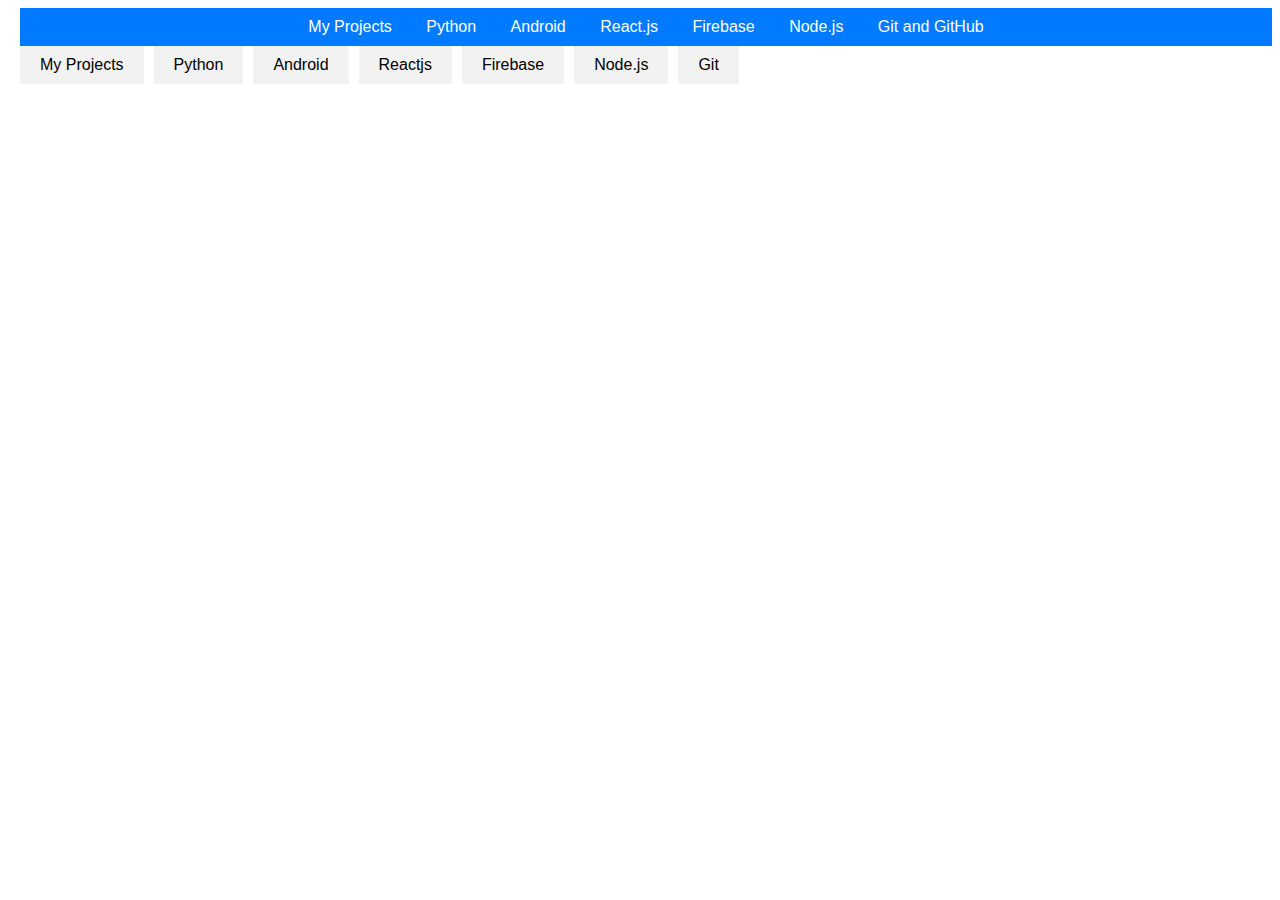
==== project-note.html @ 3fdd31a0 "Development page" ====
<!DOCTYPE html>
<html lang="en">

<head>
    <meta charset="UTF-8">
    <meta name="viewport" content="width=device-width, initial-scale=1.0">
    <title>Topics Navigation</title>
    <style>
        body {
            font-family: Arial, sans-serif;
            margin-left: 20px;
        }

        nav {
            background-color: #007bff;
            padding: 10px;
            text-align: center;
        }

        nav a {
            color: white;
            text-decoration: none;
            margin: 0 15px;
        }
        .development a {
            display: block; /* Display sub-topic links vertically */
            margin: 5px 0; /* Add some spacing between sub-topic links */
        }
        .co {
        color: red;
        font-weight: bold;
    }
    .text-container {
        margin-left: 20px;
    width: 800px; /* Set a fixed width for the text container */
    text-align: justify;
}

.text-container p {
     /* Make paragraphs inline to allow justifying each line individually display: inline;*/
    width: 100%; /* Set the width to 100% to allow justification */
}
.tab-container {
    display: flex;
}

.tab {
    cursor: pointer;
    padding: 10px 20px;
    margin-right: 10px;
    background-color: #f2f2f2;
}

.tab-content {
    display: none;
}

.tab-content.show {
    display: block;
}
    </style>
</head>

<body>
    <nav>
        <a href="#myprojects">My Projects</a>
        <a href="#python">Python</a>
        <a href="#android">Android</a>
        <a href="#reactjs">React.js</a>
        <a href="#firebase">Firebase</a>
        <a href="#nodejs">Node.js</a>
        <a href="#git">Git and GitHub</a>
    </nav>
    <div class="tab-container">
        <div class="tab" onclick="showTab('tab1')">My Projects</div>
        <div class="tab" onclick="showTab('tab2')">Python</div>
        <div class="tab" onclick="showTab('tab3')">Android</div>
        <div class="tab" onclick="showTab('tab4')">Reactjs</div>
        <div class="tab" onclick="showTab('tab5')">Firebase</div>
        <div class="tab" onclick="showTab('tab6')">Node.js</div>
        <div class="tab" onclick="showTab('tab7')">Git</div>
    </div>
    <div id="tab1Content" class="tab-content">
        <div id="myprojects">
            <h1>My Projects</h1>
            <div class="development">
                <a href="#py">Python</a>
                <a href="#apk">Android</a>
                <a href="#rjs">Reactjs</a>
                <a href="#ino">Arduino</a>
            <!-- Add more sub-topic links as needed -->
            </div>
            <div id="py">
                <h1>Python</h1>
                <div class="text-container">
                    IDE Pycham
                    1.chatBoat	- Programme to learn Flask
                    2.TelegramBoat - Bot in messaging app Telegram
                    3. esp32cam – to display the esp32camera video stream(ip)
                    3.esp32cam_attendance- Attendance system using face recognition ,                                data entered in google sheet
                    4.PJ_QR – QR code generator
                    5.smartPowerRouter – Power router for Source to Load (GUI interface)
                    6.openaiProject - It is OpenAI based chat programme in python
                    8.testProject - contains learning python codes .
                    9.webApp - Flask project
                </div>
            </div>
            <div id="apk">
                <h1>Android</h1>
                <div class="text-container">
                    Language: Java
                    IDE : Android Studio
                    1.CameraXMLkit *
                    2.DdeccsFDsms *
                    3.DDECCSsms *
                    4.dhg *
                    5.QRscan*
                    6.DSNGapp*
                    7.DTT *
                    8.ENG_MIS *
                    9.FaceDetectionAPI*
                    10.FragmentActivity
                    11.FreagmentTest
                    12.HomeApplication
                    13.HomeoCovid
                    14.HomeSmartD
                    15.Mask
                    16.MaskControl
                    17.MaskDetector
                    18.MyRobot
                    19.PictureApplication
                    20.Relax21D
                    21.SmartHome
                    22.SMSVerifyApp
                    23.VirtualLab
                    24.ZoomActivity
                </div>
            </div>
            <div id="rjs">
                <h1>Reactjs</h1>
                <div class="text-container">
                    IDE – VS Code
                    Folder	URL	Hosting
                    Wehelp	wehelp-381512.web.app    	Firebase
                    MY-APP	Latheefdd.github.io/myreactapp/	github
                    Ulsapp-firebase-host	https://ulsapp.web.app	Firebase
                </div>
            </div>
            <div id="ino">
                <h1>Arduino</h1>
                <div class="text-container">

                </div>
            </div>
        </div>
    </div>
    <div id="tab2Content" class="tab-content">
        <div id="python">
            <h1>Python</h1>
            <div class="development">
                <a href="#venv">Introduction to Venv</a>
                <a href="#conda-env">CONDA environment</a>
                <a href="#opencv">Introduction to openCV</a>
                <a href="#face-recognition">Face Recognition</a>
                <!-- Add more sub-topic links as needed -->
            </div>
            <div id="venv">
                <h2>Virtual Environment</h2>
                <div class="text-container">
                    <h3>To activate a virtual environment (venv) in PyCharm, follow these steps:</h3>
                    <p>Navigate to Your Project directory:<span class="co">C:\Users\lathe\PROJECT\PycharmProjects</span> </p>
                    <p>Create a Virtual Environment:	<span class="co">python -m venv venv_name</span>  </p>
                    <p>Activate the Virtual Environment:<span class="co">.\venv_name\Scripts\Activate</span> </p>
                    <p>Once activated, your PowerShell prompt should change, indicating that you are now working within the virtual environment. You can install packages and run Python scripts isolated within this environment. </p>
                    <p>deactivate the virtual environment : deactivate</p>
                </div>
                    <h2>Recreate Virtual Environment: </h2>
                    <div class="text-container">
                        <p>Navigate to your project directory. Delete the existing venv folder (if it exists):<span class="co">rd /s /q venv</span></p>
                        <p>Create a new virtual environment:<span class="co"></span>python -m venv venv</p>
                    </div>
            </div>
            <h2>Conda Environment</h2>
            <div id="conda-env">
                <div class="text-container">
                <p>To switch from a virtual environment created with venv (the standard Python virtual environment tool)to a Conda environment, you can follow these steps:</p>
                <p>If your virtual environment (created with venv) is currently activated, deactivate it first. In your terminal or command prompt, simply type:
                venv\Scripts\deactivate</p>
                <p>Create a New Conda Environment:<span class="co">conda create --name myenv python=3.8</span></p>
                <p>Activate the Conda Environment:<span class="co">conda activate myenv</span></p>
                <p>To deactivate the Conda environment and switch back to your system's default Python environment, you can use the following command:
                <span class="co">conda deactivate</p>
                <p>This will deactivate the currently active Conda environment, allowing you to return to the base Conda environment or the system's  default Python environment.</p>
                <p>When you are using a Conda environment as your Python interpreter in PyCharm, you can install libraries directly from within PyCharm. Here's how you can do it:</p>
                <p>Open your PyCharm IDE and make sure your project is open.Configure Conda Interpreter: in the project settings.</p>
                <p><span class="co">File > Settings >Project: Select your project name > Python Interpreter.</span> </p>
                <p>Here, select your Conda environment from the drop-down menu.</p>
                <p>If it's not listed, you can add it by clicking on the gear icon and choosing "Add..." and then selecting "Conda Environment."</p>
                <p>Once your Conda environment is set, you can install libraries from within PyCharm. Open the terminal within PyCharm by clicking on View > Tool Windows > Terminal.</p>
                <p>In the terminal, use the conda install command to install libraries. For example, to install the numpy library, you would type:<span class="co">conda install numpy</span></p>
                <p>Remember to ensure that your Conda environment is activated when you are working in the terminal within PyCharm.</p>
                </div>
            </div>
            <div id="opencv">
                <h2>openCV computer vision library</h2>
                <div class="text-container">
                    <p>In the context of Python, cv2 typically refers to the OpenCV library, which is a popular computer vision and machine learning software library.</p>
                    <p>To install OpenCV, you should use the following command:<span class="co"> pip install opencv-python</span></p>
                    <p>This command will install the official Python package for OpenCV. If you specifically need the contrib package, you can install it using:<span class="co"> pip install opencv-contrib-python</span></p>
                </div>
            </div>
            <div id="face-recognition">
                <h2>Face Recognition library</h2>
                <div class="text-container">
                    <p>Ensure you have dlib installed. face_recognition relies on the dlib library for face detection and recognition<p>
                    </p><span class="co"> pip install dlib</span></p>
                    <p><span class="co">pip install face_recognition</span></p>
                </div>
            </div>
        </div>
    </div>
    
    <div id="tab3Content" class="tab-content">
        <div id="android">
            <h1>Android</h1>
            <p>Android is a mobile operating system...</p>
        </div>
    </div>
    <div id="tab4Content" class="tab-content">
    <div id="reactjs">
        <h1>React.js</h1>
        <p>React.js is a JavaScript library for building user interfaces...</p>
    </div>
    </div>
    <div id="tab5Content" class="tab-content">
    <div id="firebase">
        <h1>Firebase</h1>
        <p>Firebase is a mobile and web application development platform...</p>
        <div class="development">
            <a href="#fb">Firebase</a>
            <a href="#react">React webapp firebase hosting</a>
            <a href="#opencv"></a>
            <a href="#face-recognition"></a>
            <!-- Add more sub-topic links as needed -->
        </div>
        <div id="fb">
            <h1>Firebase</h1>
            <div class="text-container">
        `google-services.json` and `firebase-tools` are two different aspects of Firebase development:
 
1. google-services.json`: For Android application
   - `google-services.json` is a configuration file used by Android applications to connect to Firebase services. It contains important information such as the API keys, project IDs, and other settings specific to your Firebase project. This file is necessary for integrating Firebase services into your Android app.
   - You typically download this file from the Firebase Console and include it in your Android project's `app` module.
 
2. firebase-tools: for managing Firebase projects and deployments.
   - `firebase-tools` is a command-line interface (CLI) that provides a set of tools for managing Firebase projects and deployments. It allows you to deploy your web apps, functions, hosting configurations, and more to Firebase directly from the command line.
   - With `firebase-tools`, you can deploy your web app files, manage Firebase Hosting configurations, deploy Cloud Functions, access Firebase services, and perform various other tasks related to Firebase project management.
 In summary, `google-services.json` is specific to Android projects and contains configuration details for connecting your Android app to Firebase services, while `firebase-tools` is a versatile CLI tool that allows you to manage and deploy various aspects of your Firebase project, including web apps, hosting, and functions. They serve different purposes within the context of Firebase development.
 
Firebase services in your React web app.
Yes, running `npm install firebase` is necessary if you want to use Firebase services in your React web app. 
 When you install the `firebase` package using npm (Node Package Manager), it downloads the Firebase JavaScript SDK, which provides the tools and libraries necessary to interact with Firebase services in your web application. This SDK enables functionalities such as authentication, real-time database, storage, and more.
 Here's how you can install the Firebase package for your React web app:
 1. Open your terminal or command prompt.
 2. Navigate to your React project directory using the `cd` command.
 3. Run the following command to install the Firebase package: npm install firebase
   This command will download and install the Firebase SDK and its dependencies into your project's `node_modules` directory.
 After installing the Firebase package, you can import specific Firebase modules and use them in your React components to integrate Firebase services into your web app. For example:
 javascript
import firebase from "firebase/app";
import "firebase/auth";
import "firebase/firestore";
// ... other Firebase services you want to use
 const firebaseConfig = {
  // Your Firebase configuration object here
};
 firebase.initializeApp(firebaseConfig);
 // Now you can use Firebase services in your React components.
Make sure to replace `"firebase/auth"` and `"firebase/firestore"` with the specific Firebase services you plan to use in your app.
            </div>
        </div>
        <div id="react">
            <h1>React web app firebase hosting</h1>
            <div class="text-container">
        <p>Firebase is a mobile and web application development platform...</p>
        Reactjs Webapp hosting in Firebase:
Firebase project : create using Firebase Console
1. Create a new React app by running the following:  npx create-react-app  app-name
2. Install Firebase Tools(CLI) globally:		    npm install –g firebase-tools
make sure that you are inside of the root directory of your React app
3. Login to Firebase(Authenticate the Firebase CLI) by running:: 	firebase login
4. Initialize Firebase in Your React App(Connect Firebase to your React App) :	 firebase init
You will then be prompted with a series of questions and configuration options :
1.Choose the Firebase features you want to set up (e.g., Hosting).
2.Use an existing project
Select your Firebase project from the list.
3.Set your public directory to “build” (this is the directory where the React app build is 		located).
4.Configure as a single-page app by answering “Yes” to the question.
5.Choose “No” for the automatic overwriting of the “index.html” file.
Firebase will generate some configuration files, including “firebase.json” and “firebase.js.”
5. Make sure your React app is ready for deployment. Build your app by running:
Prepare the React App:	 npm run build
This command generates an optimized production-ready build of your React app in the “build” folder.
6. Deploy the React App to Firebase: 	firebase deploy
Firebase will build and deploy your React app to its hosting servers.
Once the deployment is complete, Firebase will provide you with a hosting URL where your React app is hosted. It will look something like this: https://your-project-name.firebaseapp.com
 
        </div>
    </div>
    </div>
    </div>
    
    <div id="tab6Content" class="tab-content">
    <div id="nodejs">
        <h1>Node.js and npm</h1>
        <div class="text-container">
    Node.js   and npm					29-10-2023
Npm  javascript package manager
npm is the package manager for the Node JavaScript platform. It puts modules in place so that node can find them, and manages dependency conflicts intelligently
Downloading and installing Node.js and npm
To publish and install packages to and from the public npm registry or a private npm registry, you must install Node.js and the npm command line interface using either a Node version manager or a Node installer. We strongly recommend using a Node version manager like nvm to install Node.js and npm. We do not recommend using a Node installer, since the Node installation process installs npm in a directory with local permissions and can cause permissions errors when you run npm packages globally.
Note: to download the latest version of npm, on the command line, run the following command: 	npm install -g npm
To see if you already have Node.js and npm installed and check the installed version, run the following commands:
node -v
npm -v
Node version managers allow you to install and switch between multiple versions of Node.js and npm on your system so you can test your applications on multiple versions of npm to ensure they work for users on different versions.
If you are unable to use a Node version manager, you can use a Node installer to install both Node.js and npm on your system.
Node.js installer
NodeSource installer
If you're using OS X or Windows, use one of the installers from the Node.js download page. Be sure to install the version labeled LTS. Other versions have not yet been tested with npm.

.

It is extremely configurable to support a variety of use cases. Most commonly, you use it to publish, discover, install, and develop node programs.
npm help     to get a list of available commands.
npm install  to install its dependencies.
npm search command to show everything that's available in the public registry
npm ls 	         to show everything you've installed
If a package lists a dependency using a git URL, npm will install that dependency using the git command and will generate an error if it is not installed
See folders to learn about where npm puts stuff.
In particular, npm has two modes of operation:
local mode: npm installs packages into the current project directory, which defaults to the current working directory. Packages install to ./node_modules, and bins to ./node_modules/.bin.
global mode: npm installs packages into the install prefix at       $npm_config_prefix/lib/node_modules and bins to $npm_config_prefix/bin.
Local mode is the default. Use -g or --global on any command to run in global    mode   instead.
        </div>
    </div>
    </div>
        <div id="tab7Content" class="tab-content">
        <div id="git">
            <h1>Git and GitHub</h1>
            <div class="text-container">
        What is Git?
        Git is a free, open-source version control software. It was created by Linus Torvalds in 2005. 
        This basically means that Git is a content tracker. So Git can be used to store content — and it is mostly used to store code because of the other features it provides.
        Real life projects generally have multiple developers working in parallel. So they need a version control system like Git to make sure that there are no code conflicts between them.
        Also, the requirements in such projects change often. So a version control system allows developers to revert and go back to an older version of their code.
        The branch system in Git allows developers to work individually on a task (For example: One branch -> One task OR One branch -> One developer). Basically think of Git as a small software application that controls your code base, if you’re a developer.
        Git Repositories
If we want to start using Git, we need to know where to host our repositories.
A repository (or “Repo” for short) is a project that contains multiple files. In our case a repository will contain code-based files.
There are two ways you can host your repositories. One is online (on the cloud) and the second is offline (self-installed on your server).
There are three popular Git hosting services: GitHub (owned by Microsoft), GitLab (owned by GitLab) and BitBucket. We’ll use GitHub as our hosting service.
Git makes it easy to contribute to open source projects
Using GitHub is free if your project is open source, and it includes a wiki and issue tracker that makes it easy to include more in-depth documentation and get feedback about your project.
If you want to contribute, you just fork (get a copy of) a project, make your changes, and then send the project a pull request using GitHub's web interface. This pull request is your way of telling the project you're ready for them to review your changes.
Now we’ll learn how to use Git & GitHub
GitHub account creation
Git installation
Now we need to install Git's tools on our computer. We’ll use CLI to communicate with GitHub.
set a default username and email
Working with GitHub projects
We’ll work with GitHub projects in two ways.
Type 1: Create the new repository on GitHub, 
Pick a name for your first repository, add a small description, check the    ‘Initialize this repository with a README’ box, and click on the “Create repository” button.
   clone it to your PC,
get a copy of the repository on your computer. To clone a repository means that you're taking a repository that’s on the server and cloning it to your computer – just like downloading it.
On the repository page, you need to get the “HTTPS” address. 
Use the command on your terminal.  git clone [HTTPS ADDRESS]
This command will make a local copy of the repository hosted at the given address.
You need to move in it with the command. cd [NAME OF REPOSITORY]

   work on it. 
Now, in that folder we can create files, work on them, and save them locally. To save them in a remote place — like GitHub – we have do a process called a “commit”.
  pushing it back.
There are 4 steps in a commit: ‘status’ , ‘add’ , ‘commit’ and ‘push’. All the following steps must be performed within your project. Let's go through them one by one.
1.“status”: The first thing you need to do is to check the files you have modified. To do this, you can type the following command to make a list of changes appear. git status
2. “add”: With the help of the change list, you can add all files you want to upload with the following command, git add [FILENAME] [FILENAME] [...]
3. “commit”: Now that we have added the files of our choice, we need to write a message to explain what we have done. This message may be useful later if we want to check the change history. Here is an example of what we can put in our case.
	    git commit -m "Added sample HTML file that contain basic syntax"
4. “push”: Now we can put our work on GitHub. To do that we have to ‘push’ our files to Remote. Remote is a duplicate instance of our repository that lives somewhere else on a remote server. To do this, we must know the remote’s name (Mostly remote is named origin). To figure out that name, type the following command. git remote
Now we can safely ‘push’ our work by the following command. 
git push origin master
Pulling is the act of receiving from GitHub.
Pushing is the act of sending to GitHub.
Type 2: Work on your project locally then create the repository on GitHub and push it to remote.
make a fresh repository from an existing folder on our computer and send that to GitHub.By default, any directory on our computer is not a Git repository – but we can turn it into a Git repository by executing the following command in the terminal.  git init
After converting our directory to a Git repository, the first thing we need to do is to check the files we have by using the following command   
git status
git add [FILENAME] [FILENAME] [...]

To “add” all of the files in our Repository we can use the following command: git add .
After the staging area (the add process) is complete, we can check whether the files are successfully added or not by executing the 
git status
If those particular files are in green, you’ve done your work!
Then we have to “commit” with a description in it.
git commit -m "Adding web Survey form"

If my repository started on GitHub and I brought it down to my computer, a remote is already going to be attached to it (Type 1). But if I’m starting my repository on my computer, it doesn’t have a remote associated with it, so I need to add that remote (Type 2).
So to add that remote, we have to go to GitHub first. Create a new repository and name it whatever you want to store it in GitHub. Then click the “Create repository” button.
In Type 2, Please don’t initialize the repository with a README file when creating a new repository on the GitHub web page.
Copy the HTTPS address. Now we’ll create the remote for our epository.
git remote add origin [HTTPS ADDRESS]
After executing this command, we can check whether we have successfully added the remote or not by the following command

git remote

And if it outputs “origin” you’ve added the remote to your projecJust remember we can state any name for the remote by changing the name “origin”. For example:
git remote add [REMOTE NAME] [HTTPS ADDRESS]
Now, we can push our project to GitHub without any problems!
git push origin master



use "git restore --staged <file>..." to unstage
git remote -v
git remote show origin
git remote set-url origin [https address]
git branch --show-current
git branch



    </div>
        </div>

    </div>
    
        <script>
            function showTab(tabId) {
    // Hide all tab contents
    var tabContents = document.querySelectorAll('.tab-content');
    for (var i = 0; i < tabContents.length; i++) {
        tabContents[i].classList.remove('show');
    }

    // Show the selected tab content
    var selectedTabContent = document.getElementById(tabId + 'Content');
    if (selectedTabContent) {
        selectedTabContent.classList.add('show');
    }
}
   </script>
</body>

</html>
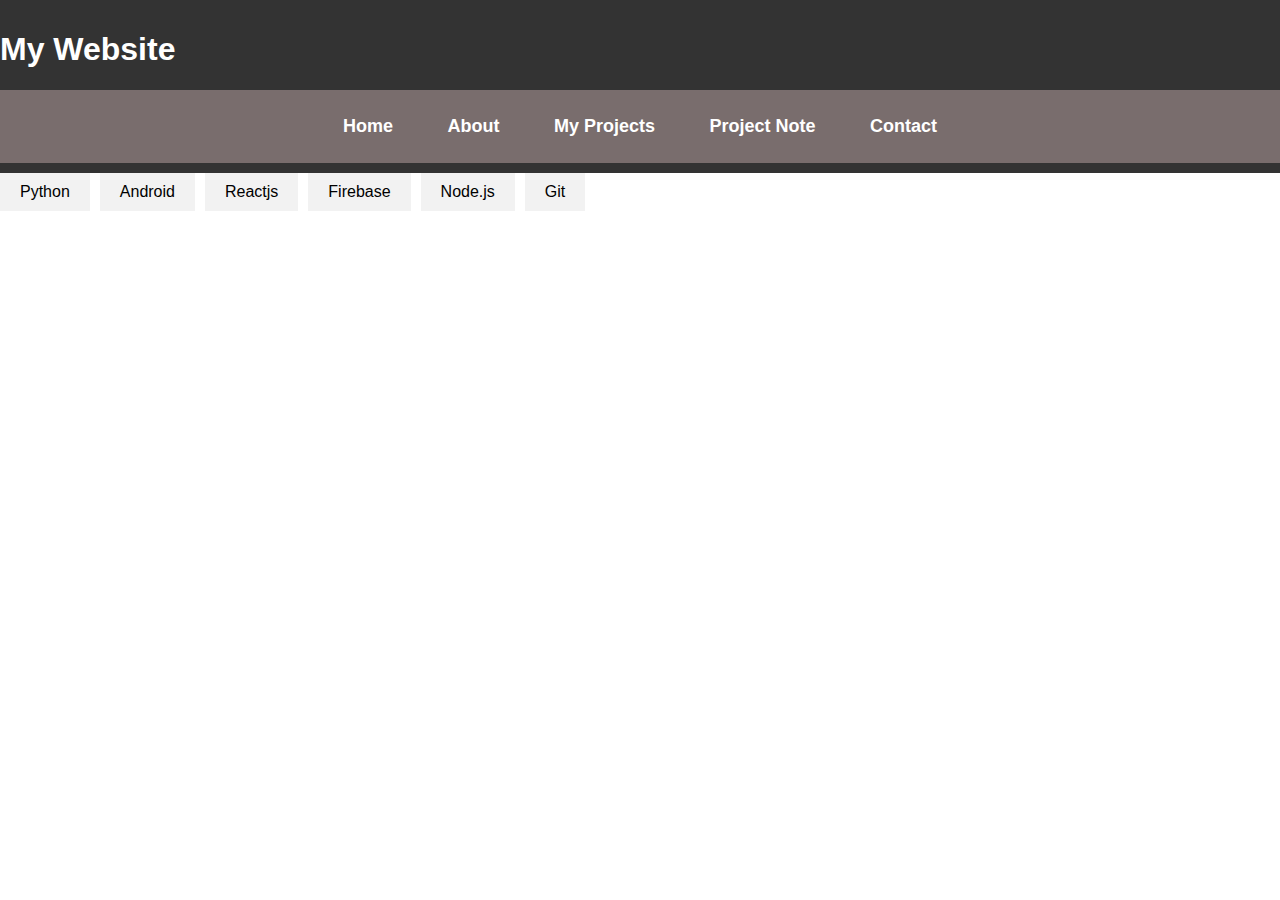
==== commit 77796ba9: "my projects separate html file" ====
--- a/project-note.html
+++ b/project-note.html
@@ -5,74 +5,24 @@
     <meta charset="UTF-8">
     <meta name="viewport" content="width=device-width, initial-scale=1.0">
     <title>Topics Navigation</title>
-    <style>
-        body {
-            font-family: Arial, sans-serif;
-            margin-left: 20px;
-        }
-
-        nav {
-            background-color: #007bff;
-            padding: 10px;
-            text-align: center;
-        }
-
-        nav a {
-            color: white;
-            text-decoration: none;
-            margin: 0 15px;
-        }
-        .development a {
-            display: block; /* Display sub-topic links vertically */
-            margin: 5px 0; /* Add some spacing between sub-topic links */
-        }
-        .co {
-        color: red;
-        font-weight: bold;
-    }
-    .text-container {
-        margin-left: 20px;
-    width: 800px; /* Set a fixed width for the text container */
-    text-align: justify;
-}
-
-.text-container p {
-     /* Make paragraphs inline to allow justifying each line individually display: inline;*/
-    width: 100%; /* Set the width to 100% to allow justification */
-}
-.tab-container {
-    display: flex;
-}
-
-.tab {
-    cursor: pointer;
-    padding: 10px 20px;
-    margin-right: 10px;
-    background-color: #f2f2f2;
-}
-
-.tab-content {
-    display: none;
-}
-
-.tab-content.show {
-    display: block;
-}
-    </style>
+    <link rel="stylesheet" href="styles.css">
 </head>
 
 <body>
-    <nav>
-        <a href="#myprojects">My Projects</a>
-        <a href="#python">Python</a>
-        <a href="#android">Android</a>
-        <a href="#reactjs">React.js</a>
-        <a href="#firebase">Firebase</a>
-        <a href="#nodejs">Node.js</a>
-        <a href="#git">Git and GitHub</a>
-    </nav>
+    <header>
+        <h1>My Website</h1>
+        <nav class="top-menu">
+            <ul>
+                <li><a href="index.html">Home</a></li>
+                <li><a href="about.html">About</a></li>
+                <li><a href="myprojects.html">My Projects</a></li>
+                <li><a href="project-note.html">Project Note</a></li>
+                <li><a href="contact.html">Contact</a></li>              
+            </ul>
+        </nav>
+    </header>
+    
     <div class="tab-container">
-        <div class="tab" onclick="showTab('tab1')">My Projects</div>
         <div class="tab" onclick="showTab('tab2')">Python</div>
         <div class="tab" onclick="showTab('tab3')">Android</div>
         <div class="tab" onclick="showTab('tab4')">Reactjs</div>
@@ -80,80 +30,7 @@
         <div class="tab" onclick="showTab('tab6')">Node.js</div>
         <div class="tab" onclick="showTab('tab7')">Git</div>
     </div>
-    <div id="tab1Content" class="tab-content">
-        <div id="myprojects">
-            <h1>My Projects</h1>
-            <div class="development">
-                <a href="#py">Python</a>
-                <a href="#apk">Android</a>
-                <a href="#rjs">Reactjs</a>
-                <a href="#ino">Arduino</a>
-            <!-- Add more sub-topic links as needed -->
-            </div>
-            <div id="py">
-                <h1>Python</h1>
-                <div class="text-container">
-                    IDE Pycham
-                    1.chatBoat	- Programme to learn Flask
-                    2.TelegramBoat - Bot in messaging app Telegram
-                    3. esp32cam – to display the esp32camera video stream(ip)
-                    3.esp32cam_attendance- Attendance system using face recognition ,                                data entered in google sheet
-                    4.PJ_QR – QR code generator
-                    5.smartPowerRouter – Power router for Source to Load (GUI interface)
-                    6.openaiProject - It is OpenAI based chat programme in python
-                    8.testProject - contains learning python codes .
-                    9.webApp - Flask project
-                </div>
-            </div>
-            <div id="apk">
-                <h1>Android</h1>
-                <div class="text-container">
-                    Language: Java
-                    IDE : Android Studio
-                    1.CameraXMLkit *
-                    2.DdeccsFDsms *
-                    3.DDECCSsms *
-                    4.dhg *
-                    5.QRscan*
-                    6.DSNGapp*
-                    7.DTT *
-                    8.ENG_MIS *
-                    9.FaceDetectionAPI*
-                    10.FragmentActivity
-                    11.FreagmentTest
-                    12.HomeApplication
-                    13.HomeoCovid
-                    14.HomeSmartD
-                    15.Mask
-                    16.MaskControl
-                    17.MaskDetector
-                    18.MyRobot
-                    19.PictureApplication
-                    20.Relax21D
-                    21.SmartHome
-                    22.SMSVerifyApp
-                    23.VirtualLab
-                    24.ZoomActivity
-                </div>
-            </div>
-            <div id="rjs">
-                <h1>Reactjs</h1>
-                <div class="text-container">
-                    IDE – VS Code
-                    Folder	URL	Hosting
-                    Wehelp	wehelp-381512.web.app    	Firebase
-                    MY-APP	Latheefdd.github.io/myreactapp/	github
-                    Ulsapp-firebase-host	https://ulsapp.web.app	Firebase
-                </div>
-            </div>
-            <div id="ino">
-                <h1>Arduino</h1>
-                <div class="text-container">
-
-                </div>
-            </div>
-        </div>
-    </div>
+    
     <div id="tab2Content" class="tab-content">
         <div id="python">
             <h1>Python</h1>
--- a/styles.css
+++ b/styles.css
@@ -0,0 +1,95 @@
+body {
+    font-family: Arial, sans-serif;
+    margin: 0;
+    padding: 0;
+}
+
+header {
+    background-color: #333333;
+    color: #fff;
+    padding: 10px 0;
+}
+.top-menu {
+    background-color: #796d6d; /* Background color of the menu */
+    color: #fff; /* Text color */
+    padding: 10px 0; /* Padding inside the menu */
+    text-align: center;
+}
+
+
+.top-menu ul {
+    list-style: none;
+    padding: 0;
+}
+
+.top-menu ul li {
+    display: inline;
+    margin-right: 20px;
+}
+
+.top-menu ul li:last-child {
+    margin-right: 0;
+}
+
+.top-menu ul li a {
+    color: #fff;
+    text-decoration: none;
+    font-weight: bold;
+    font-size: 18px;
+    transition: color 0.3s ease;
+}
+.top-menu ul li a:hover {
+    color: #ffcc00; /* Change text color on hover */
+}
+.main {
+    padding: 20px;
+}
+
+
+nav {
+    background-color: #007bff;
+    padding: 10px;
+    text-align: center;
+}
+
+nav a {
+    color: white;
+    text-decoration: none;
+    margin: 0 15px;
+}
+.development a {
+    display: block; /* Display sub-topic links vertically */
+    margin: 5px 0; /* Add some spacing between sub-topic links */
+}
+.co {
+color: red;
+font-weight: bold;
+}
+.text-container {
+margin-left: 20px;
+width: 800px; /* Set a fixed width for the text container */
+text-align: justify;
+}
+
+.text-container p {
+/* Make paragraphs inline to allow justifying each line individually display: inline;*/
+width: 100%; /* Set the width to 100% to allow justification */
+}
+.tab-container {
+display: flex;
+}
+
+.tab {
+cursor: pointer;
+padding: 10px 20px;
+margin-right: 10px;
+background-color: #f2f2f2;
+}
+
+.tab-content {
+display: none;
+}
+
+.tab-content.show {
+display: block;
+}